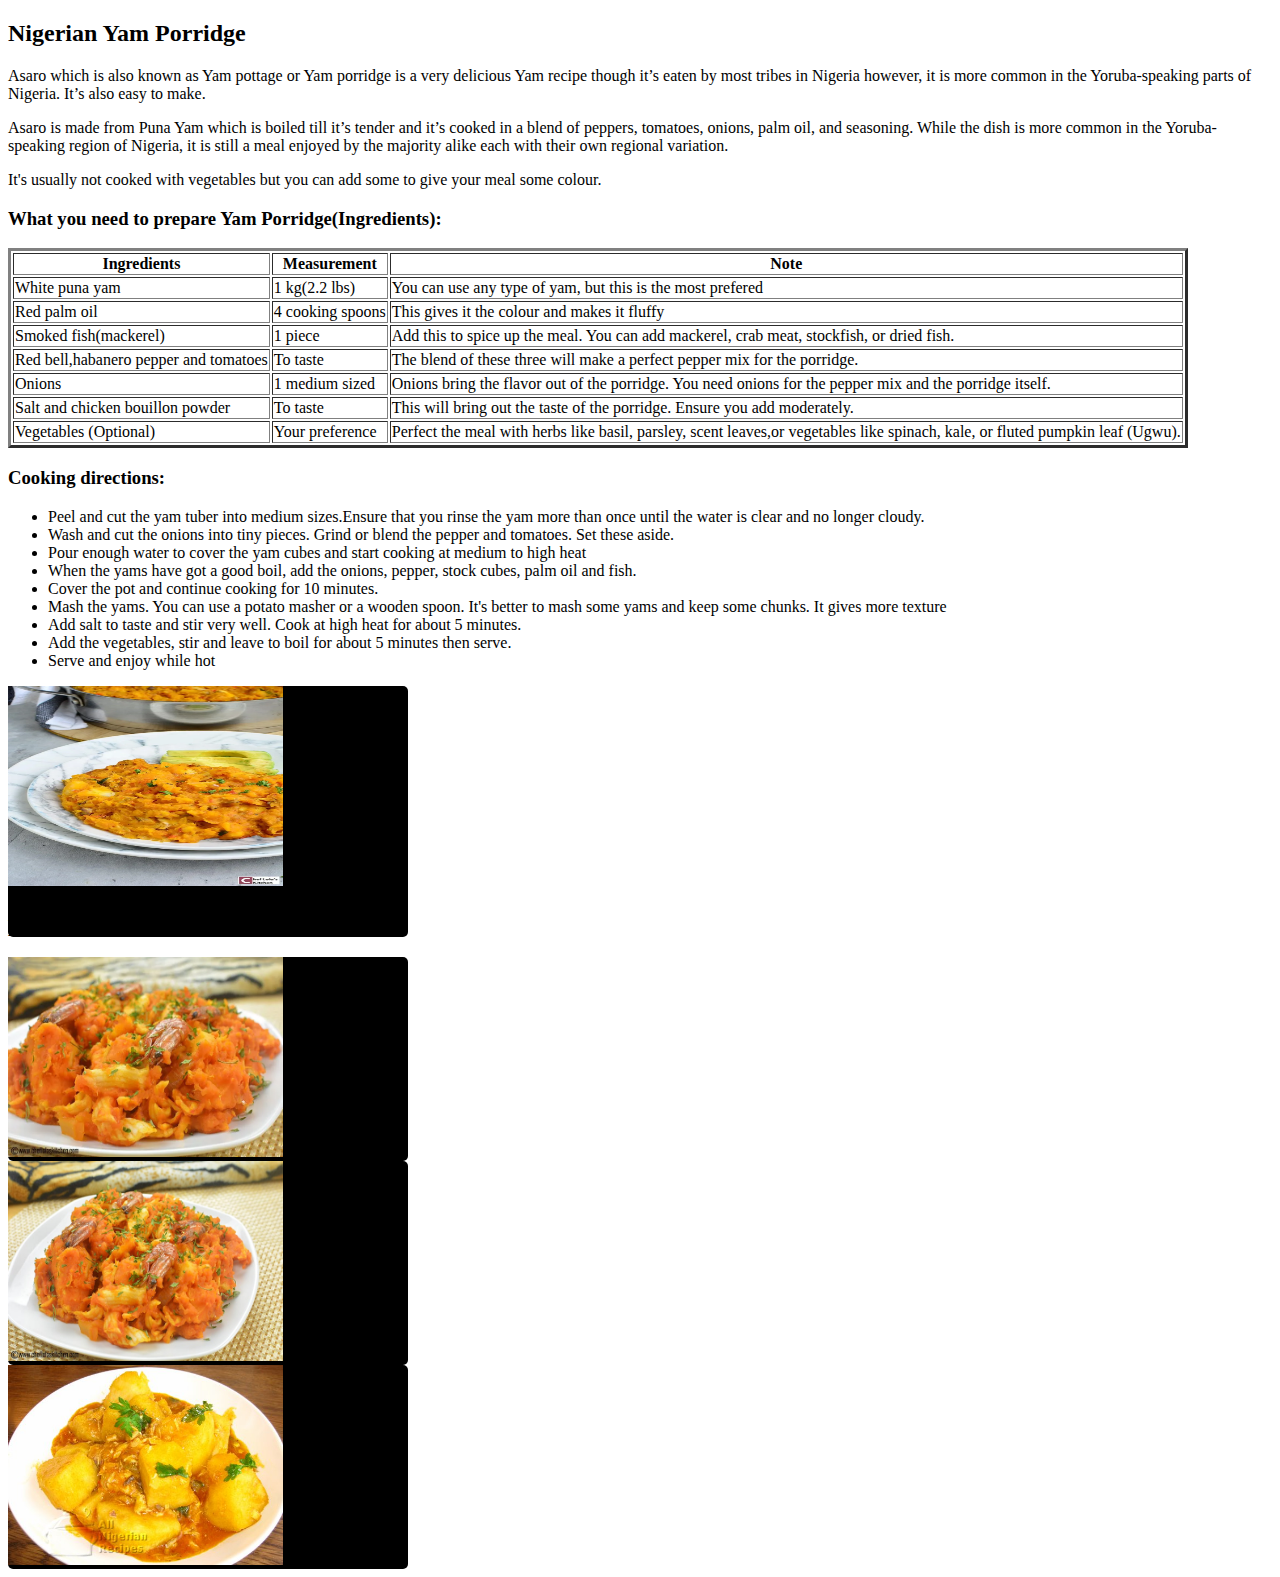
==== index.html @ aaa1a915 "recipe page" ====
<!DOCTYPE html>
<html lang="en">
  <head>
    <meta charset="UTF-8" />
    <meta http-equiv="X-UA-Compatible" content="IE=edge" />
    <meta name="viewport" content="width=device-width, initial-scale=1.0" />
    <link rel="stylesheet" href="./css/style.css">
    <title>Yam Porridge Recipe</title>
  </head>
  <body>
    <h2>Nigerian Yam Porridge</h2>
    <p>
      Asaro which is also known as Yam pottage or Yam porridge is a very
      delicious Yam recipe though it’s eaten by most tribes in Nigeria however,
      it is more common in the Yoruba-speaking parts of Nigeria. It’s also easy
      to make.
    </p>
    <p>
      Asaro is made from Puna Yam which is boiled till it’s tender and it’s
      cooked in a blend of peppers, tomatoes, onions, palm oil, and seasoning.
      While the dish is more common in the Yoruba-speaking region of Nigeria, it
      is still a meal enjoyed by the majority alike each with their own regional
      variation.
    </p>
    <p>It's usually not cooked with vegetables but you can add some to give
        your meal some colour.
    </p>
    <h3>What you need to prepare Yam Porridge(Ingredients):</h3>
    <table border="3">
      <thead>
        <tr>
          <th>Ingredients</th>
          <th>Measurement</th>
          <th>Note</th>
        </tr>
      </thead>
      <tr>
        <td>White puna yam</td>
        <td>1 kg(2.2 lbs)</td>
        <td>You can use any type of yam, but this is the most prefered</td>
      </tr>
      <tr>
        <td>Red palm oil</td>
        <td>4 cooking spoons</td>
        <td>This gives it the colour and makes it fluffy</td>
      </tr>
      <tr>
        <td>Smoked fish(mackerel)</td>
        <td>1 piece</td>
        <td>
          Add this to spice up the meal. You can add mackerel, crab meat,
          stockfish, or dried fish.
        </td>
      </tr>
      <tr>
        <td>Red bell,habanero pepper and tomatoes</td>
        <td>To taste</td>
        <td>
          The blend of these three will make a perfect pepper mix for the
          porridge.
        </td>
      </tr>

      <tr>
        <td>Onions</td>
        <td>1 medium sized</td>
        <td>
          Onions bring the flavor out of the porridge. You need onions for the
          pepper mix and the porridge itself.
        </td>
      </tr>
      <tr>
        <td>Salt and chicken bouillon powder</td>
        <td>To taste</td>
        <td>
          This will bring out the taste of the porridge. Ensure you add
          moderately.
        </td>
      </tr>
      <tr>
        <td>Vegetables (Optional)</td>
        <td>Your preference</td>
        <td>
          Perfect the meal with herbs like basil, parsley, scent leaves,or
          vegetables like spinach, kale, or fluted pumpkin leaf (Ugwu).
        </td>
      </tr>
    </table>

    <!--METHOD LIST-->
    <h3>Cooking directions:</h3>
    <ul>
        <li>Peel and cut the yam tuber into medium sizes.Ensure that you rinse the yam more than once until the water is clear and no longer cloudy.</li>
        <li>Wash and cut the onions into tiny pieces. Grind or blend the pepper and tomatoes. Set these aside.</li>
        <li>Pour enough water to cover the yam cubes and start cooking at medium to high heat</li>
        <li>When the yams have got a good boil, add the onions, pepper, stock cubes, palm oil and fish.</li>
        <li>Cover the pot and continue cooking for 10 minutes.</li>
        <li>Mash the yams. You can use a potato masher or a wooden spoon. It's better to mash some yams and keep some chunks. It gives more texture</li>
        <li>Add salt to taste and stir very well. Cook at high heat for about 5 minutes.</li>
        <li>Add the vegetables, stir and leave to boil for about 5 minutes then serve.</li>
        <li>Serve and enjoy while hot</li>
    </ul>
    <!--images-->
    <div class="container">
       <img src="/images/porridge 1.webp" alt="" height="200px" width="275px">
       <h2>porridge</h2>
      
    </div>

    <div class="container">
      <img src="/images/porridge 2.webp" alt="" height="200px" width="275px">
    </div>

    <div class="container">
      <img src="/images/porridge 3.jpg" alt="" height="200px" width="275px">
    </div>

    <div class="container">
      <img src="/images/porridge 4.jpg" alt="" height="200px" width="275px">
    </div>
  </body>
</html>
---- css/style.css ----
.container {
    background-color: black;
    width: 400px;
    border-radius: 5px;
}
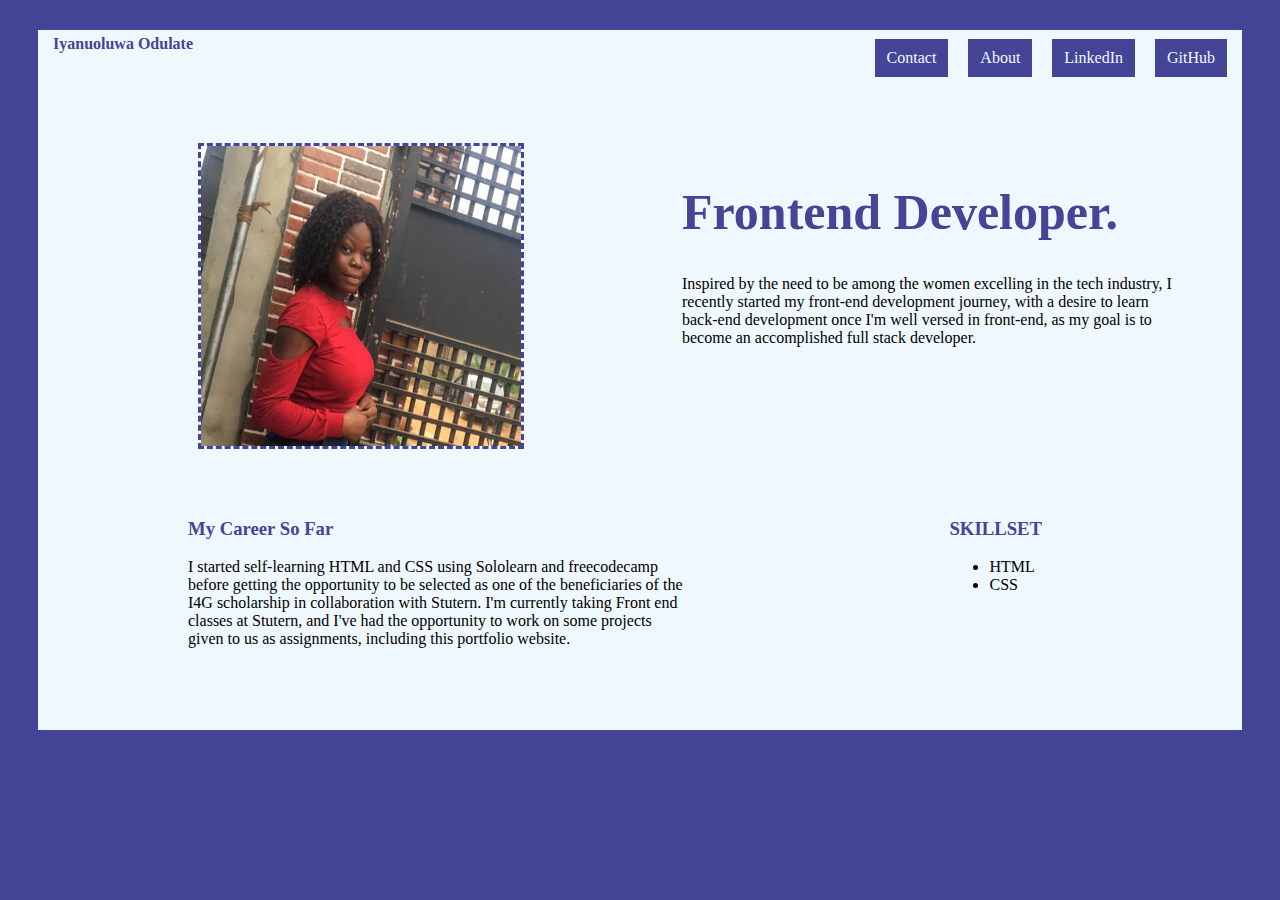
==== commit 4424dec8: "myportfolio" ====
--- a/index.html
+++ b/index.html
@@ -4,119 +4,52 @@
     <meta charset="UTF-8" />
     <meta http-equiv="X-UA-Compatible" content="IE=edge" />
     <meta name="viewport" content="width=device-width, initial-scale=1.0" />
-    <link rel="stylesheet" href="./css/style.css">
-    <title>Yam Porridge Recipe</title>
+    <title>myPortfolio</title>
+    <link rel="stylesheet" href="style.css" />
   </head>
   <body>
-    <h2>Nigerian Yam Porridge</h2>
-    <p>
-      Asaro which is also known as Yam pottage or Yam porridge is a very
-      delicious Yam recipe though it’s eaten by most tribes in Nigeria however,
-      it is more common in the Yoruba-speaking parts of Nigeria. It’s also easy
-      to make.
-    </p>
-    <p>
-      Asaro is made from Puna Yam which is boiled till it’s tender and it’s
-      cooked in a blend of peppers, tomatoes, onions, palm oil, and seasoning.
-      While the dish is more common in the Yoruba-speaking region of Nigeria, it
-      is still a meal enjoyed by the majority alike each with their own regional
-      variation.
-    </p>
-    <p>It's usually not cooked with vegetables but you can add some to give
-        your meal some colour.
-    </p>
-    <h3>What you need to prepare Yam Porridge(Ingredients):</h3>
-    <table border="3">
-      <thead>
-        <tr>
-          <th>Ingredients</th>
-          <th>Measurement</th>
-          <th>Note</th>
-        </tr>
-      </thead>
-      <tr>
-        <td>White puna yam</td>
-        <td>1 kg(2.2 lbs)</td>
-        <td>You can use any type of yam, but this is the most prefered</td>
-      </tr>
-      <tr>
-        <td>Red palm oil</td>
-        <td>4 cooking spoons</td>
-        <td>This gives it the colour and makes it fluffy</td>
-      </tr>
-      <tr>
-        <td>Smoked fish(mackerel)</td>
-        <td>1 piece</td>
-        <td>
-          Add this to spice up the meal. You can add mackerel, crab meat,
-          stockfish, or dried fish.
-        </td>
-      </tr>
-      <tr>
-        <td>Red bell,habanero pepper and tomatoes</td>
-        <td>To taste</td>
-        <td>
-          The blend of these three will make a perfect pepper mix for the
-          porridge.
-        </td>
-      </tr>
+    <div class="container">
+      <div class="navbar">
+        <p class="name">Iyanuoluwa Odulate</p>
+        <a href="https://github.com/IyanuoluwaOdulate">GitHub</a>
+        <a href="http://www.linkedin.com/in/iyanuoluwa-odulate">LinkedIn</a>
+        <a href="#">About</a>
+        <a href="#">Contact</a>
+      </div>
 
-      <tr>
-        <td>Onions</td>
-        <td>1 medium sized</td>
-        <td>
-          Onions bring the flavor out of the porridge. You need onions for the
-          pepper mix and the porridge itself.
-        </td>
-      </tr>
-      <tr>
-        <td>Salt and chicken bouillon powder</td>
-        <td>To taste</td>
-        <td>
-          This will bring out the taste of the porridge. Ensure you add
-          moderately.
-        </td>
-      </tr>
-      <tr>
-        <td>Vegetables (Optional)</td>
-        <td>Your preference</td>
-        <td>
-          Perfect the meal with herbs like basil, parsley, scent leaves,or
-          vegetables like spinach, kale, or fluted pumpkin leaf (Ugwu).
-        </td>
-      </tr>
-    </table>
+      <div class="body">
+        <img src="/images/picture2.jpg" alt="display picture" />
+        <div>
+        <h1><strong>Frontend Developer.</strong></h1>
+        <p class="text">
+          Inspired by the need to be among the women excelling in the tech
+          industry, I recently started my front-end development journey, with a
+          desire to learn back-end development once I'm well versed in
+          front-end, as my goal is to become an accomplished full stack
+          developer.
+        </p>
+        </div>
+      </div>
 
-    <!--METHOD LIST-->
-    <h3>Cooking directions:</h3>
-    <ul>
-        <li>Peel and cut the yam tuber into medium sizes.Ensure that you rinse the yam more than once until the water is clear and no longer cloudy.</li>
-        <li>Wash and cut the onions into tiny pieces. Grind or blend the pepper and tomatoes. Set these aside.</li>
-        <li>Pour enough water to cover the yam cubes and start cooking at medium to high heat</li>
-        <li>When the yams have got a good boil, add the onions, pepper, stock cubes, palm oil and fish.</li>
-        <li>Cover the pot and continue cooking for 10 minutes.</li>
-        <li>Mash the yams. You can use a potato masher or a wooden spoon. It's better to mash some yams and keep some chunks. It gives more texture</li>
-        <li>Add salt to taste and stir very well. Cook at high heat for about 5 minutes.</li>
-        <li>Add the vegetables, stir and leave to boil for about 5 minutes then serve.</li>
-        <li>Serve and enjoy while hot</li>
-    </ul>
-    <!--images-->
-    <div class="container">
-       <img src="/images/porridge 1.webp" alt="" height="200px" width="275px">
-       <h2>porridge</h2>
-      
-    </div>
+      <div class="below">
+        <h3>My Career So Far</h3>
+        <p>
+          I started self-learning HTML and CSS using Sololearn and freecodecamp
+          before getting the opportunity to be selected as one of the
+          beneficiaries of the I4G scholarship in collaboration with Stutern.
+          I'm currently taking Front end classes at Stutern, and I've had the
+          opportunity to work on some projects given to us as assignments,
+          including this portfolio website.
+        </p>
+      </div>
 
-    <div class="container">
-      <img src="/images/porridge 2.webp" alt="" height="200px" width="275px">
-    </div>
-
-    <div class="container">
-      <img src="/images/porridge 3.jpg" alt="" height="200px" width="275px">
-    </div>
-
-    <div class="container">
-      <img src="/images/porridge 4.jpg" alt="" height="200px" width="275px">
+      <div class="skillset">
+        <h3>SKILLSET</h3>
+        <ul>
+          <li>HTML</li>
+          <li>CSS</li>
+        </ul>
+      </div>
     </div>
   </body>
 </html>
--- a/style.css
+++ b/style.css
@@ -0,0 +1,83 @@
+
+body {
+  background-color: rgb(69, 69, 151);
+}
+
+img {
+  width: 320px;
+  height: 300px;
+  margin-left: 100px;
+  border-style: dashed;
+  border-color: rgb(69, 69, 151);
+  
+}
+
+.container {
+  background-color: aliceblue;
+  margin: 30px;
+  height: 700px;
+}
+
+.navbar{
+    margin: 5px;
+   
+}
+
+
+.name{
+    font-weight: bold;
+    color: rgb(69, 69, 151);
+    padding-top: 5px;
+    margin-left: 10px;
+}
+    
+.navbar a{
+    background-color: rgb(69, 69, 151);
+    float: right;
+    color: aliceblue;
+    text-align: center;
+    padding: 10px 12px;
+    text-decoration: none;
+    margin: 10px;
+    margin-top: -30px;
+}
+
+h1{
+    color: rgb(69, 69, 151);
+    margin-left: 60px;
+    font-size: 50px;
+    margin-top: 40px;
+    
+}
+
+.body {
+  margin-top: 90px;
+  margin-left: 60px;
+  margin-right: 60px;
+  display: flex;
+  justify-content: space-between;
+}
+
+
+.text{
+    margin-left: 60px;
+    width: 500px;
+}
+
+.below{
+    float: left;
+    margin: 10px;
+    width: 500px;
+    margin-left: 150px;
+    margin-top: 50px;
+}
+
+.skillset{
+    float: right;
+    margin-right: 200px;
+    margin-top: 50px;
+}
+
+h3{
+    color: rgb(69, 69, 151);
+}